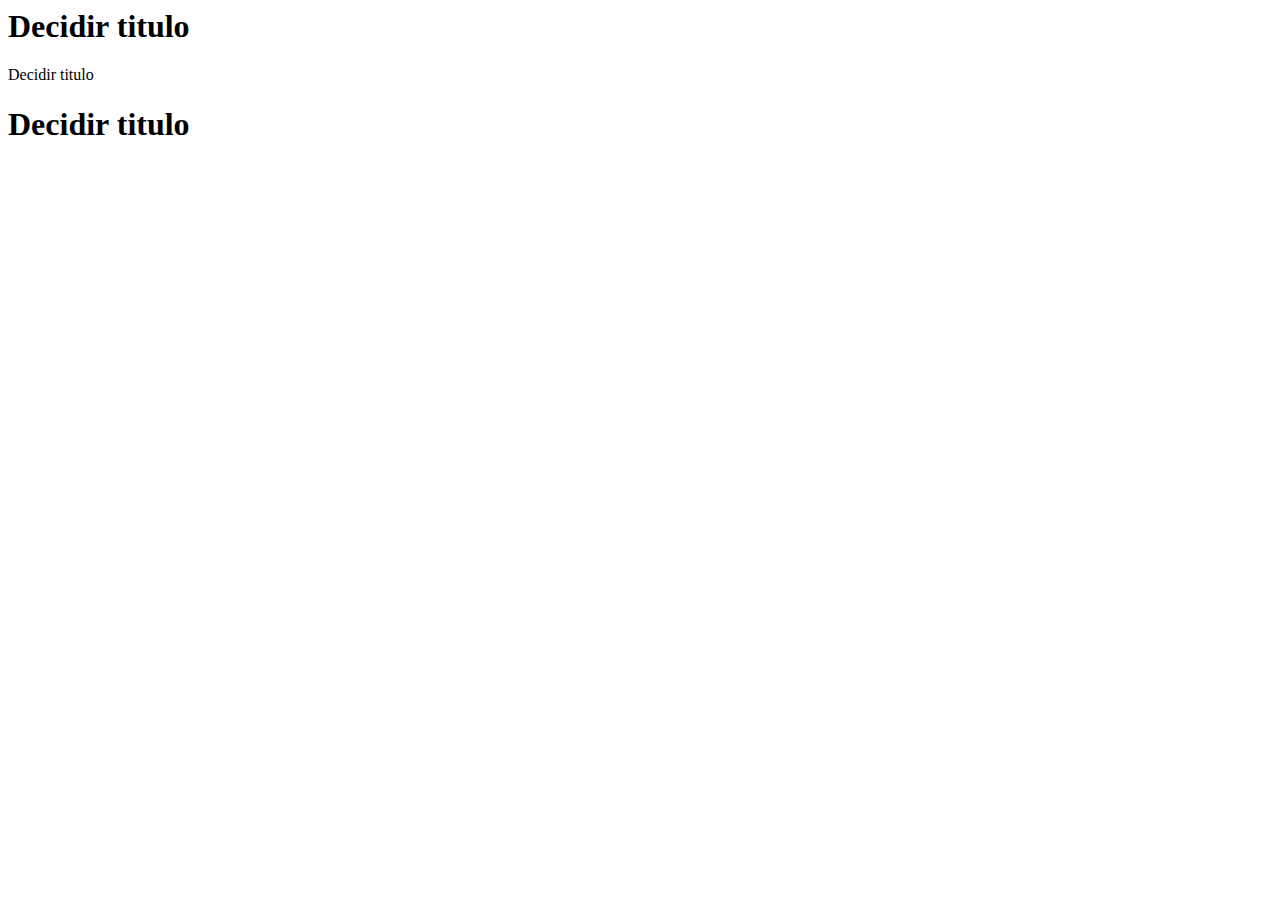
==== proposta_1.html @ 4e17ee9b "titulo do site" ====
<html>
  <head>
    <title>Proposta 1 para homepage da empresa</title>
  </head>
  <body>
    <h1>
        Decidir titulo
    </h1>
    <div>
        Decidir titulo
    </div>
    <h1>
        Decidir titulo
    </h1>
  </body>
</html>
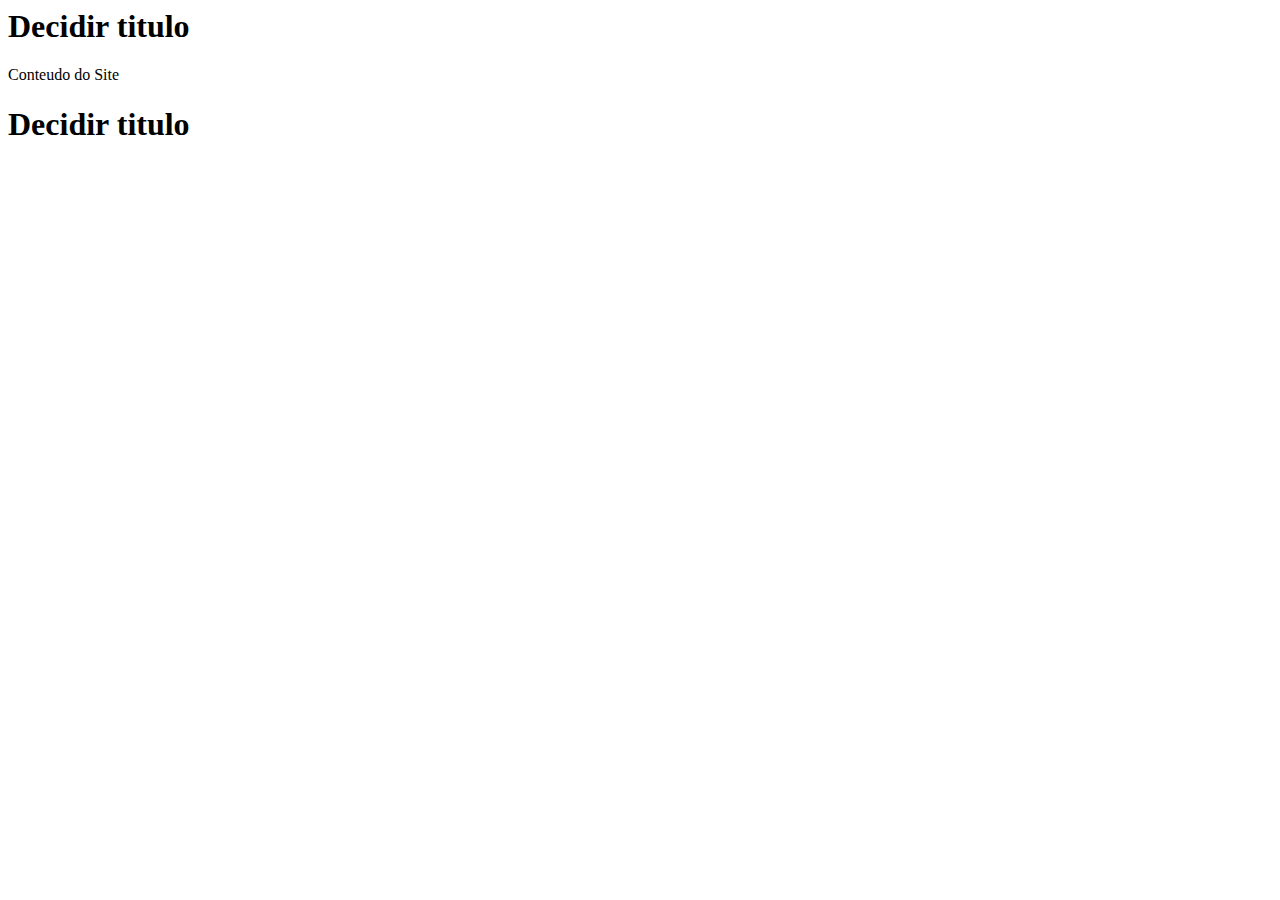
==== commit 7a770fb7: "conteudo do site" ====
--- a/proposta_1.html
+++ b/proposta_1.html
@@ -7,7 +7,7 @@
         Decidir titulo
     </h1>
     <div>
-        Decidir titulo
+        Conteudo do Site
     </div>
     <h1>
         Decidir titulo
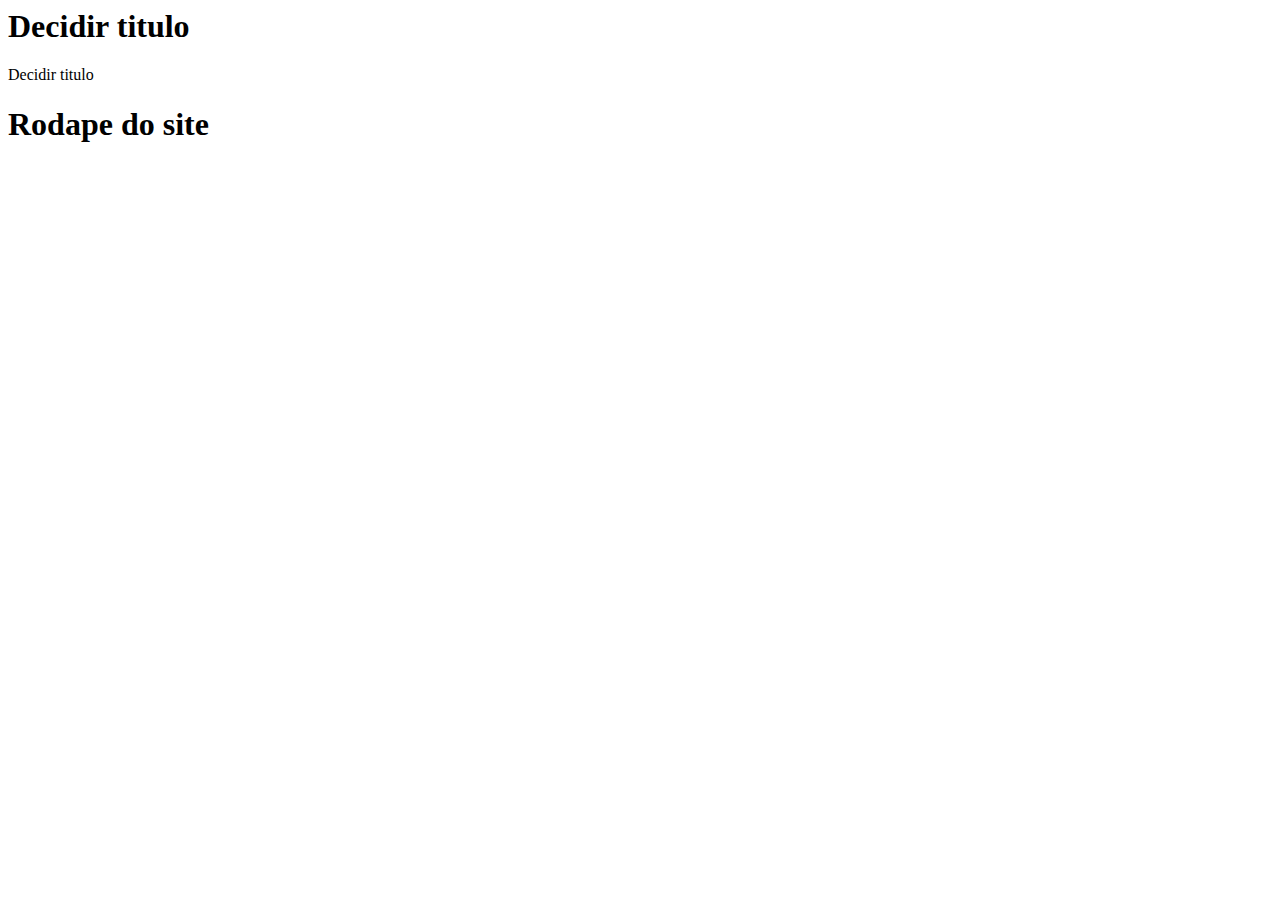
==== commit bfc6adcf: "rodape do site" ====
--- a/proposta_1.html
+++ b/proposta_1.html
@@ -7,10 +7,10 @@
         Decidir titulo
     </h1>
     <div>
-        Conteudo do Site
+        Decidir titulo
     </div>
     <h1>
-        Decidir titulo
+        Rodape do site
     </h1>
   </body>
 </html>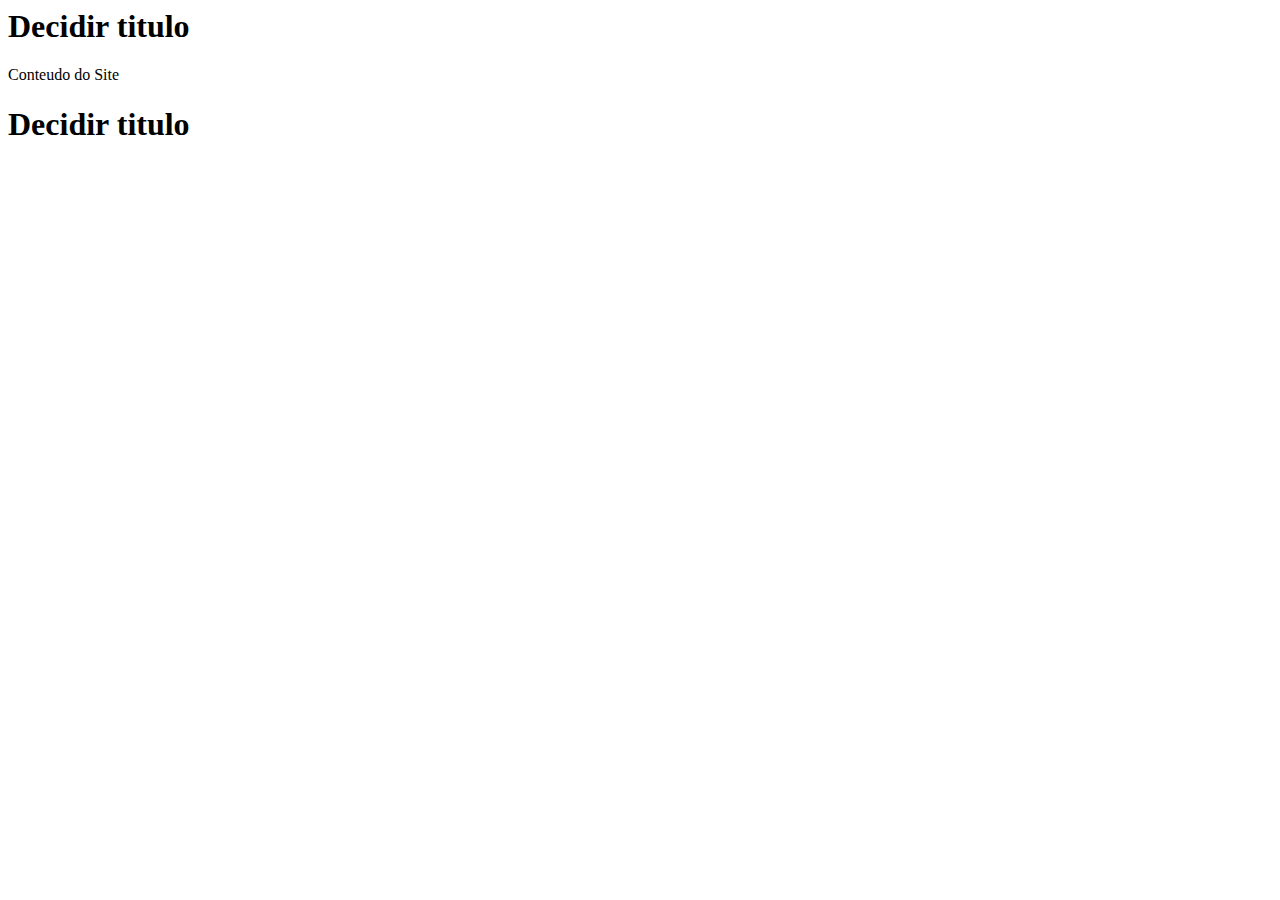
==== commit f13fbec5: "merge conflit" ====
--- a/proposta_1.html
+++ b/proposta_1.html
@@ -7,10 +7,10 @@
         Decidir titulo
     </h1>
     <div>
-        Decidir titulo
+        Conteudo do Site
     </div>
     <h1>
-        Rodape do site
+        Decidir titulo
     </h1>
   </body>
 </html>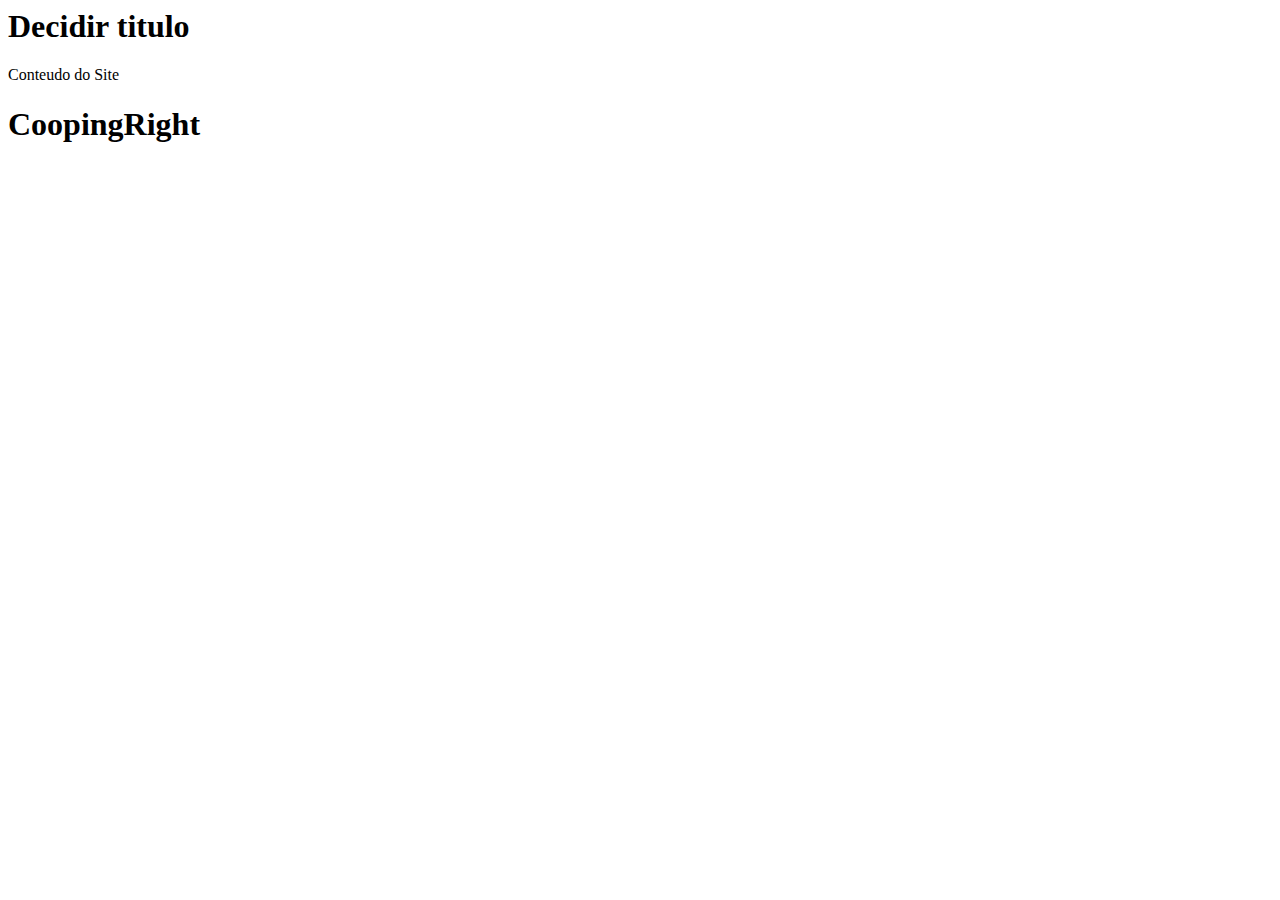
==== commit c71bb407: "mensagem de copyright" ====
--- a/proposta_1.html
+++ b/proposta_1.html
@@ -10,7 +10,7 @@
         Conteudo do Site
     </div>
     <h1>
-        Decidir titulo
+        CoopingRight
     </h1>
   </body>
 </html>